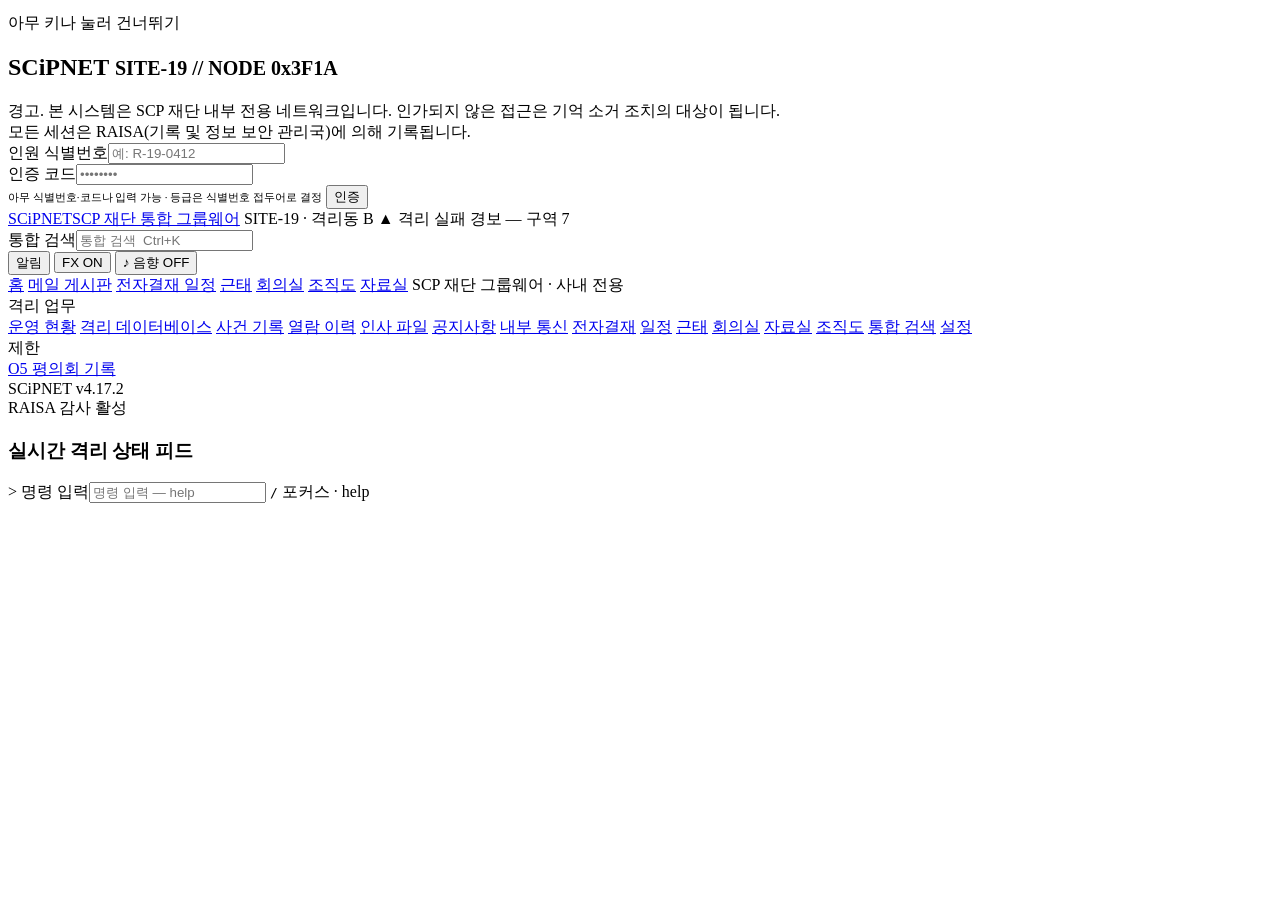
==== src/index.html @ d645afdf "Meeting room booking: daily timeline for 5 rooms, book empty slots, cancel own bookings Co-Authored-" ====
<!DOCTYPE html>
<html lang="ko">
<head>
<meta charset="utf-8">
<meta name="viewport" content="width=device-width, initial-scale=1">
<title>SCiPNET // SITE-19 TERMINAL</title>
<link href="https://fonts.googleapis.com/css2?family=IBM+Plex+Mono:wght@400;500;600&family=Nanum+Gothic+Coding&family=Noto+Sans+KR:wght@400;500;700&display=swap" rel="stylesheet">
<style>
/*__CSS__*/
</style>
</head>
<body class="crt">

<!-- ░ 부트 ░ -->
<section id="boot" class="screen active"><pre id="bootlog" aria-live="polite"></pre><span class="skip dim2">아무 키나 눌러 건너뛰기</span></section>

<!-- ░ 로그인 ░ -->
<section id="login" class="screen">
  <form class="loginbox" id="loginform" autocomplete="off">
    <h1>SCiPNET <small>SITE-19 // NODE 0x3F1A</small></h1>
    <div class="warn">
      경고. 본 시스템은 SCP 재단 내부 전용 네트워크입니다. 인가되지 않은 접근은 기억 소거 조치의 대상이 됩니다.<br>
      모든 세션은 RAISA(기록 및 정보 보안 관리국)에 의해 기록됩니다.
    </div>
    <div class="field"><label>인원 식별번호</label><input id="u" placeholder="예: R-19-0412" spellcheck="false"></div>
    <div class="field"><label>인증 코드</label><input id="p" type="password" placeholder="••••••••"></div>
    <div id="loginmsg"></div>
    <div class="actions">
      <span class="dim2" style="font-size:11px">아무 식별번호·코드나 입력 가능 · 등급은 식별번호 접두어로 결정</span>
      <button class="btn primary" type="submit">인증</button>
    </div>
  </form>
</section>

<!-- ░ 메인 ░ -->
<section id="main" class="screen">
  <div class="topbar">
    <a class="brand" href="#dashboard" aria-label="SCiPNET 홈"><span id="emb"></span><span class="bname">SCiPNET</span><span class="bsub">SCP 재단 통합 그룹웨어</span></a>
    <span class="dim site">SITE-19 · 격리동 B</span>
    <span class="alert" id="topalert">▲ 격리 실패 경보 — 구역 7</span>
    <span class="sp"></span>
    <form id="gsearch" class="gsearch" role="search"><label for="gq" class="sr">통합 검색</label><input id="gq" name="q" type="search" placeholder="통합 검색  Ctrl+K" autocomplete="off" spellcheck="false"></form>
    <button type="button" class="audio-btn bell" id="bell" aria-label="알림" aria-expanded="false" aria-controls="notipanel">알림 <span id="belln" class="amber"></span></button>
    <a id="who" class="dim" href="#settings" title="환경 설정"></a>
    <span class="lvl" id="lvl"></span>
    <span id="clock" class="dim"></span>
    <button type="button" class="audio-btn" id="fxbtn" title="깜빡임·글리치·흔들림 효과 켜기/끄기" aria-pressed="true">FX ON</button>
    <button type="button" class="audio-btn" id="audiobtn" title="음향 켜기/끄기" aria-pressed="false">♪ 음향 OFF</button>
  </div>
  <nav class="gnb" aria-label="그룹웨어 메뉴">
    <a href="#dashboard" data-v="dashboard">홈</a>
    <a href="#messages" data-v="messages">메일 <span id="unread" class="amber"></span></a>
    <a href="#board" data-v="board">게시판</a>
    <a href="#approval" data-v="approval">전자결재 <span id="apprn" class="amber"></span></a>
    <a href="#calendar" data-v="calendar">일정</a>
    <a href="#attendance" data-v="attendance">근태</a>
    <a href="#rooms" data-v="rooms">회의실</a>
    <a href="#org" data-v="org">조직도</a>
    <a href="#archive" data-v="archive">자료실</a>
    <span class="sp"></span>
    <span class="dim2 gnbnote">SCP 재단 그룹웨어 · 사내 전용</span>
  </nav>
  <div class="layout">
    <nav class="nav" aria-label="격리 업무 메뉴">
      <div class="sect">격리 업무</div>
      <a href="#dashboard" data-v="dashboard">운영 현황</a>
      <a href="#database" data-v="database">격리 데이터베이스</a>
      <a href="#incidents" data-v="incidents">사건 기록</a>
      <a href="#history" data-v="history">열람 이력</a>
      <a href="#personnel" data-v="personnel">인사 파일</a>
      <a href="#board" data-v="board" class="mob">공지사항</a>
      <a href="#messages" data-v="messages" class="mob">내부 통신</a>
      <a href="#approval" data-v="approval" class="mob">전자결재</a>
      <a href="#calendar" data-v="calendar" class="mob">일정</a>
      <a href="#attendance" data-v="attendance" class="mob">근태</a>
      <a href="#rooms" data-v="rooms" class="mob">회의실</a>
      <a href="#archive" data-v="archive" class="mob">자료실</a>
      <a href="#org" data-v="org" class="mob">조직도</a>
      <a href="#search" data-v="search" class="mob">통합 검색</a>
      <a href="#settings" data-v="settings" class="mob">설정</a>
      <div class="sect">제한</div>
      <a href="#o5" data-v="o5" class="dim2">O5 평의회 기록</a>
      <div class="foot">SCiPNET v4.17.2<br>RAISA 감사 활성<br><span id="sess"></span></div>
    </nav>
    <main class="content" id="content" tabindex="-1"></main>
    <aside class="side">
      <h3>실시간 격리 상태 피드</h3>
      <div class="feed" id="feed"></div>
      <div class="stats" id="stats"></div>
    </aside>
  </div>
  <div class="cmd">
    <span class="p">&gt;</span>
    <label for="cmdline" class="sr">명령 입력</label><input id="cmdline" placeholder="명령 입력 — help" spellcheck="false" autocomplete="off">
    <span class="hint"><kbd>/</kbd> 포커스 · help</span>
  </div>
</section>

<div id="wm" aria-hidden="true"></div>
<div id="readbar" aria-hidden="true"></div>
<div id="printhdr" aria-hidden="true"></div>
<div id="toasts" aria-live="polite"></div>
<div id="notipanel" class="notipanel" hidden></div>
<div id="glitch"></div>
<div class="eyes" id="eyes"></div>

<script>
/*__JS__*/
</script>
</body>
</html>
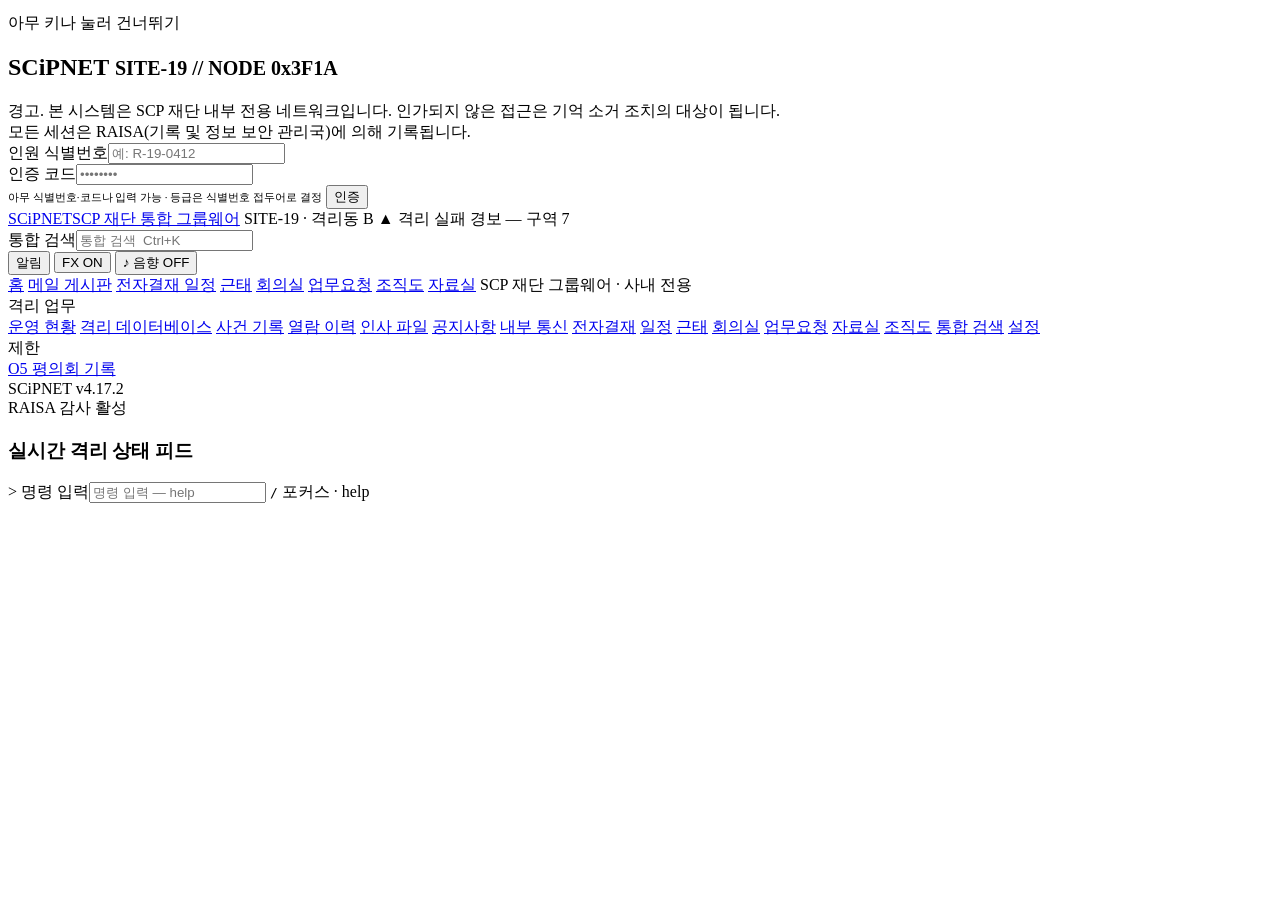
==== commit 64cbbf59: "Helpdesk requests: IT/facilities/security/general tickets with progress, log and rating Co-Authored-" ====
--- a/src/index.html
+++ b/src/index.html
@@ -55,6 +55,7 @@
     <a href="#calendar" data-v="calendar">일정</a>
     <a href="#attendance" data-v="attendance">근태</a>
     <a href="#rooms" data-v="rooms">회의실</a>
+    <a href="#helpdesk" data-v="helpdesk">업무요청</a>
     <a href="#org" data-v="org">조직도</a>
     <a href="#archive" data-v="archive">자료실</a>
     <span class="sp"></span>
@@ -74,6 +75,7 @@
       <a href="#calendar" data-v="calendar" class="mob">일정</a>
       <a href="#attendance" data-v="attendance" class="mob">근태</a>
       <a href="#rooms" data-v="rooms" class="mob">회의실</a>
+      <a href="#helpdesk" data-v="helpdesk" class="mob">업무요청</a>
       <a href="#archive" data-v="archive" class="mob">자료실</a>
       <a href="#org" data-v="org" class="mob">조직도</a>
       <a href="#search" data-v="search" class="mob">통합 검색</a>
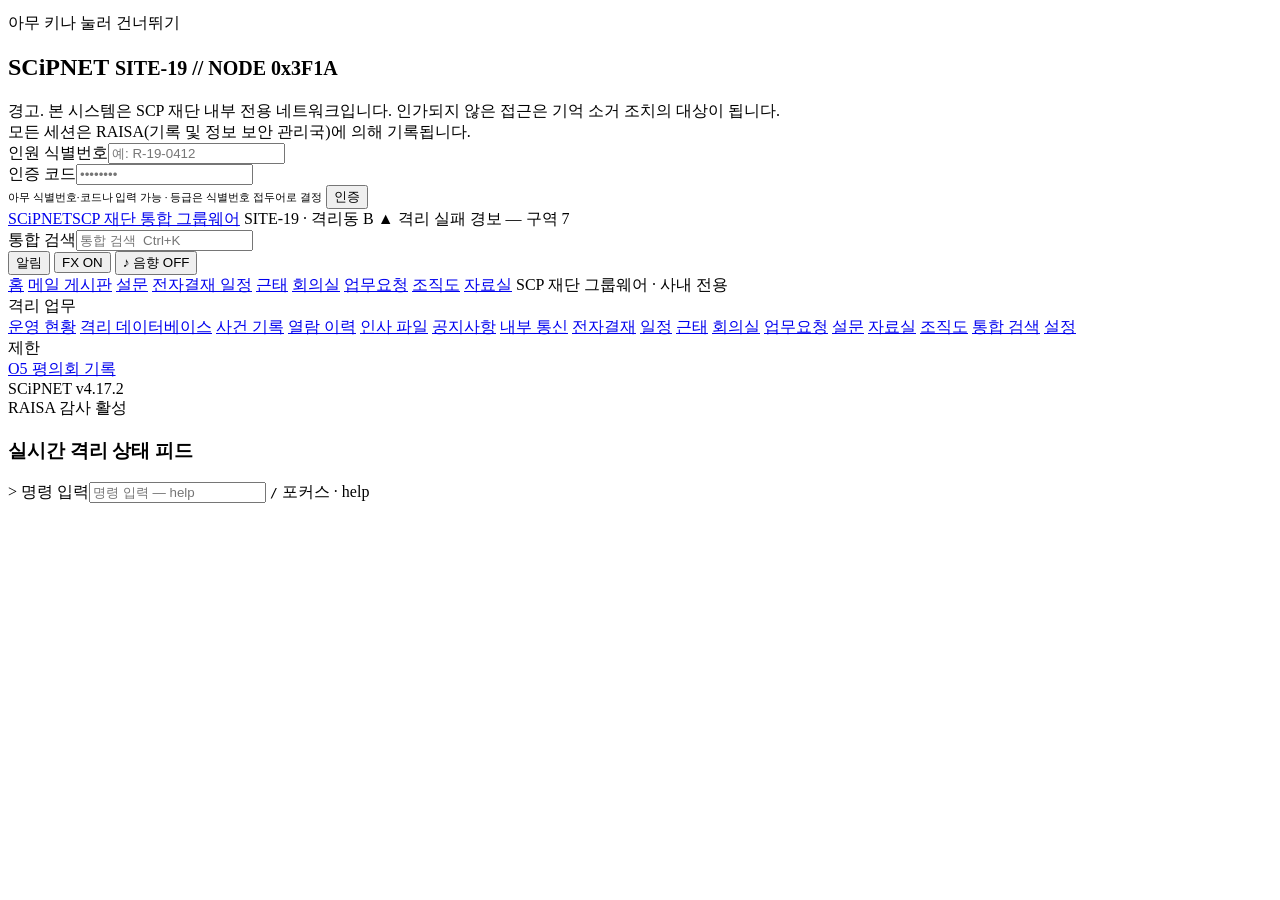
==== commit d56fc210: "Company surveys: open/closed surveys with choice, multi, scale and text questions and result bars Co" ====
--- a/src/index.html
+++ b/src/index.html
@@ -51,6 +51,7 @@
     <a href="#dashboard" data-v="dashboard">홈</a>
     <a href="#messages" data-v="messages">메일 <span id="unread" class="amber"></span></a>
     <a href="#board" data-v="board">게시판</a>
+    <a href="#survey" data-v="survey">설문</a>
     <a href="#approval" data-v="approval">전자결재 <span id="apprn" class="amber"></span></a>
     <a href="#calendar" data-v="calendar">일정</a>
     <a href="#attendance" data-v="attendance">근태</a>
@@ -76,6 +77,7 @@
       <a href="#attendance" data-v="attendance" class="mob">근태</a>
       <a href="#rooms" data-v="rooms" class="mob">회의실</a>
       <a href="#helpdesk" data-v="helpdesk" class="mob">업무요청</a>
+      <a href="#survey" data-v="survey" class="mob">설문</a>
       <a href="#archive" data-v="archive" class="mob">자료실</a>
       <a href="#org" data-v="org" class="mob">조직도</a>
       <a href="#search" data-v="search" class="mob">통합 검색</a>
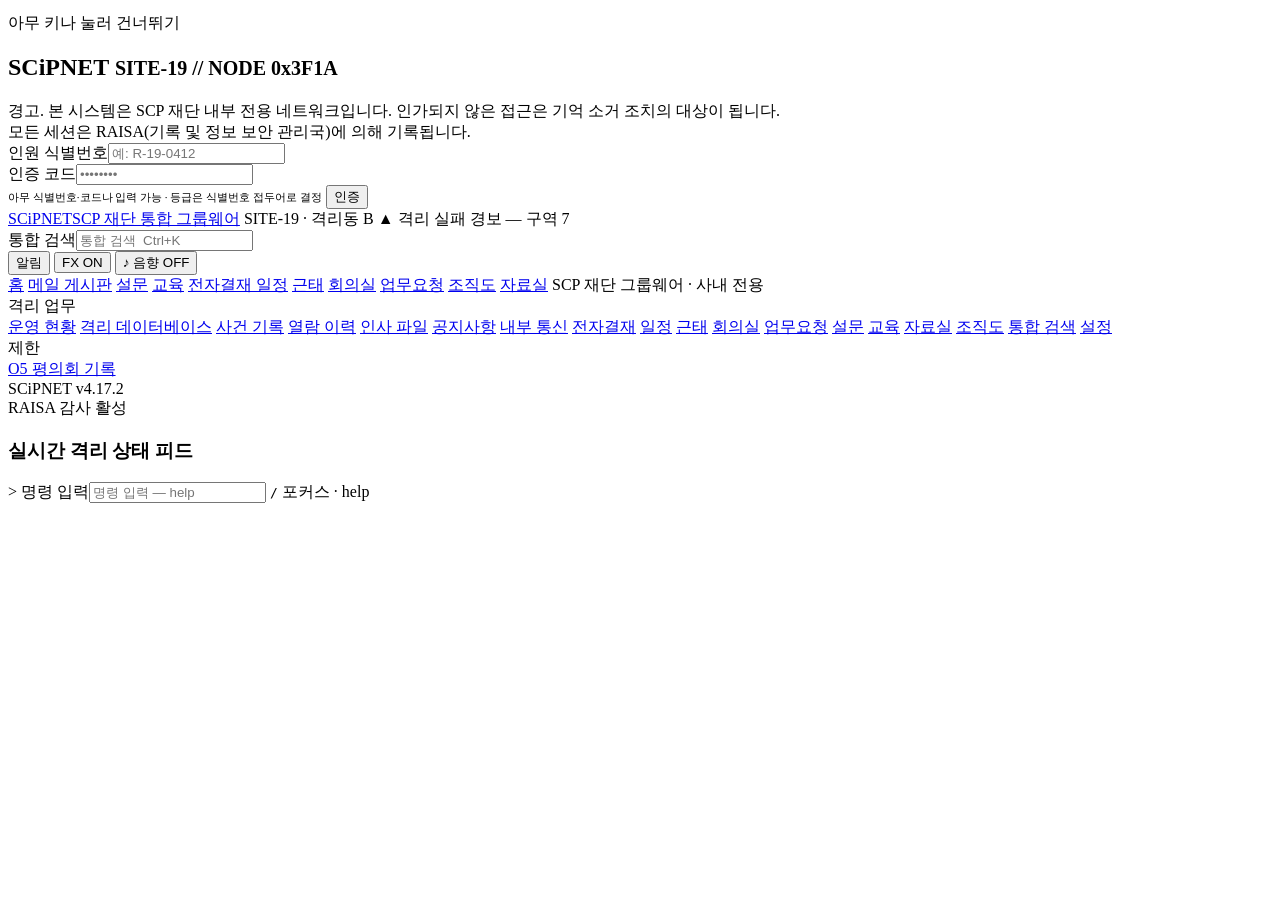
==== commit 21237a64: "[개선 8/10] 온라인 교육: 과정·차시 학습, 평가, 이수증 Co-Authored-By: Claude Opus 5.5 <noreply@anthropic.com> Claude-S" ====
--- a/src/index.html
+++ b/src/index.html
@@ -52,6 +52,7 @@
     <a href="#messages" data-v="messages">메일 <span id="unread" class="amber"></span></a>
     <a href="#board" data-v="board">게시판</a>
     <a href="#survey" data-v="survey">설문</a>
+    <a href="#edu" data-v="edu">교육</a>
     <a href="#approval" data-v="approval">전자결재 <span id="apprn" class="amber"></span></a>
     <a href="#calendar" data-v="calendar">일정</a>
     <a href="#attendance" data-v="attendance">근태</a>
@@ -78,6 +79,7 @@
       <a href="#rooms" data-v="rooms" class="mob">회의실</a>
       <a href="#helpdesk" data-v="helpdesk" class="mob">업무요청</a>
       <a href="#survey" data-v="survey" class="mob">설문</a>
+      <a href="#edu" data-v="edu" class="mob">교육</a>
       <a href="#archive" data-v="archive" class="mob">자료실</a>
       <a href="#org" data-v="org" class="mob">조직도</a>
       <a href="#search" data-v="search" class="mob">통합 검색</a>
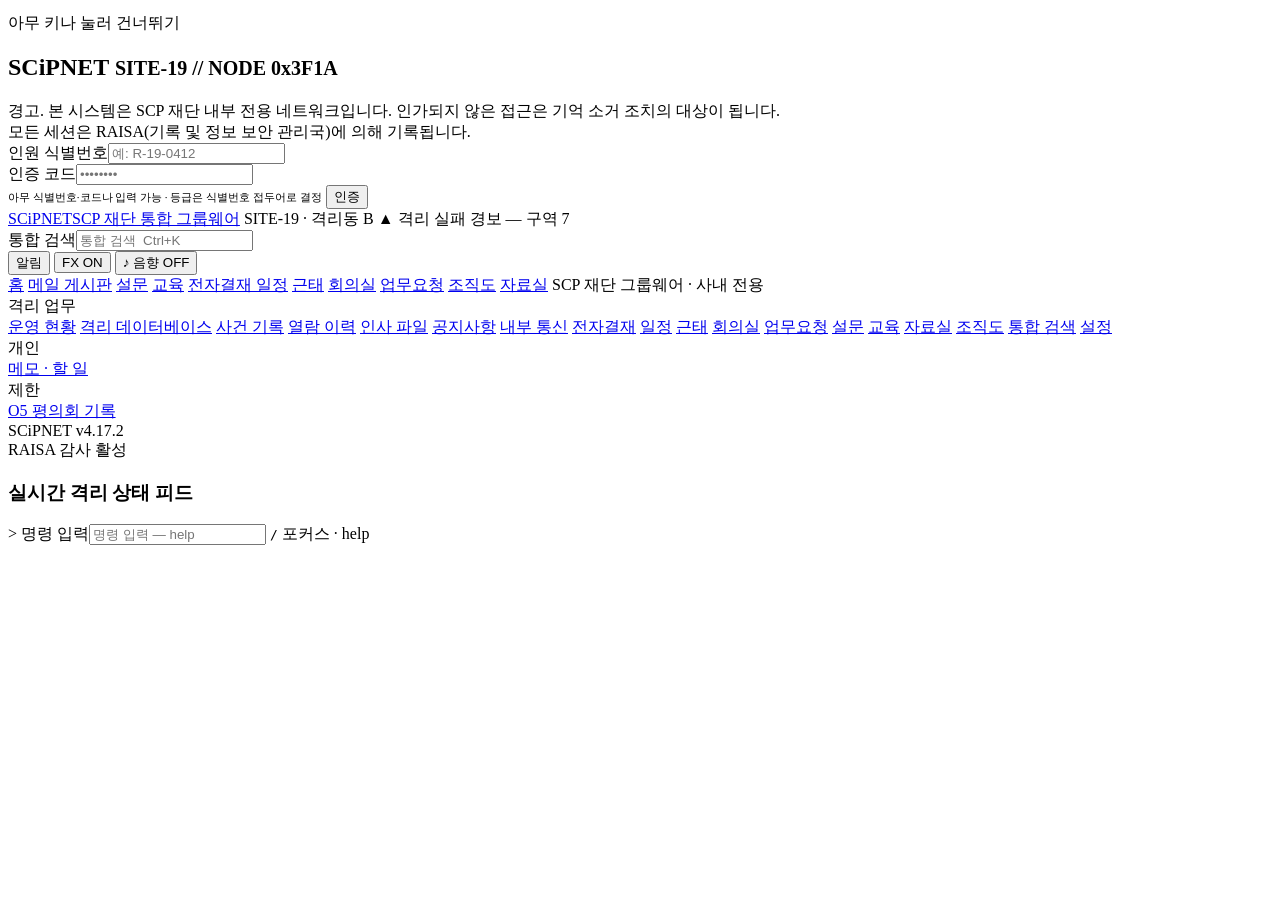
==== commit 26147697: "[개선 9/10] 메모·할 일, 대시보드 위젯 설정 Co-Authored-By: Claude Opus 5.5 <noreply@anthropic.com> Claude-Session:" ====
--- a/src/index.html
+++ b/src/index.html
@@ -84,6 +84,8 @@
       <a href="#org" data-v="org" class="mob">조직도</a>
       <a href="#search" data-v="search" class="mob">통합 검색</a>
       <a href="#settings" data-v="settings" class="mob">설정</a>
+      <div class="sect">개인</div>
+      <a href="#notes" data-v="notes">메모 · 할 일</a>
       <div class="sect">제한</div>
       <a href="#o5" data-v="o5" class="dim2">O5 평의회 기록</a>
       <div class="foot">SCiPNET v4.17.2<br>RAISA 감사 활성<br><span id="sess"></span></div>
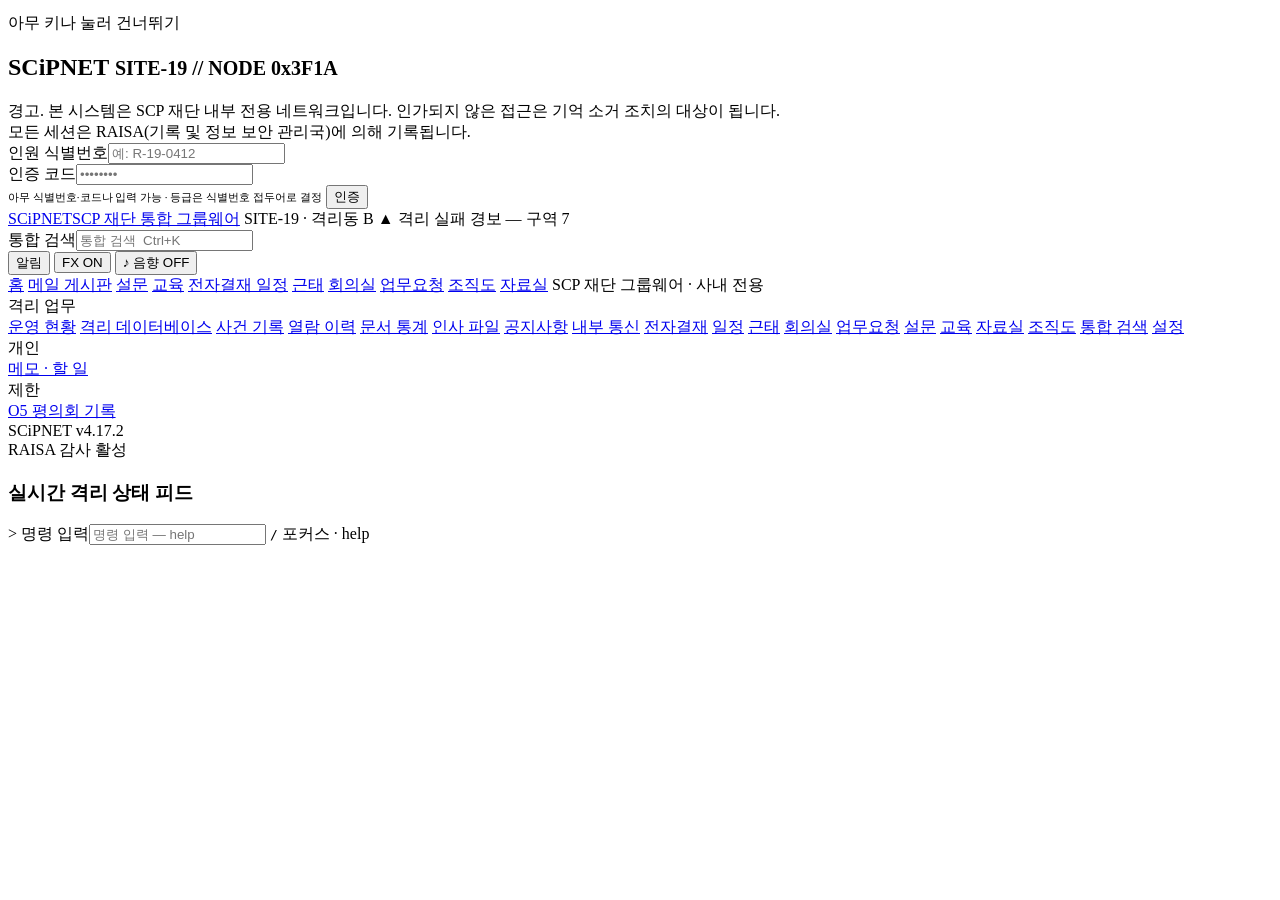
==== commit 6aefa264: "[개선 10/10] 문서 통계, 404 화면, 탭 제목, 전송 실패 시 다시 시도 Co-Authored-By: Claude Opus 5.5 <noreply@anthropic.com" ====
--- a/src/index.html
+++ b/src/index.html
@@ -70,6 +70,7 @@
       <a href="#database" data-v="database">격리 데이터베이스</a>
       <a href="#incidents" data-v="incidents">사건 기록</a>
       <a href="#history" data-v="history">열람 이력</a>
+      <a href="#stats" data-v="stats">문서 통계</a>
       <a href="#personnel" data-v="personnel">인사 파일</a>
       <a href="#board" data-v="board" class="mob">공지사항</a>
       <a href="#messages" data-v="messages" class="mob">내부 통신</a>
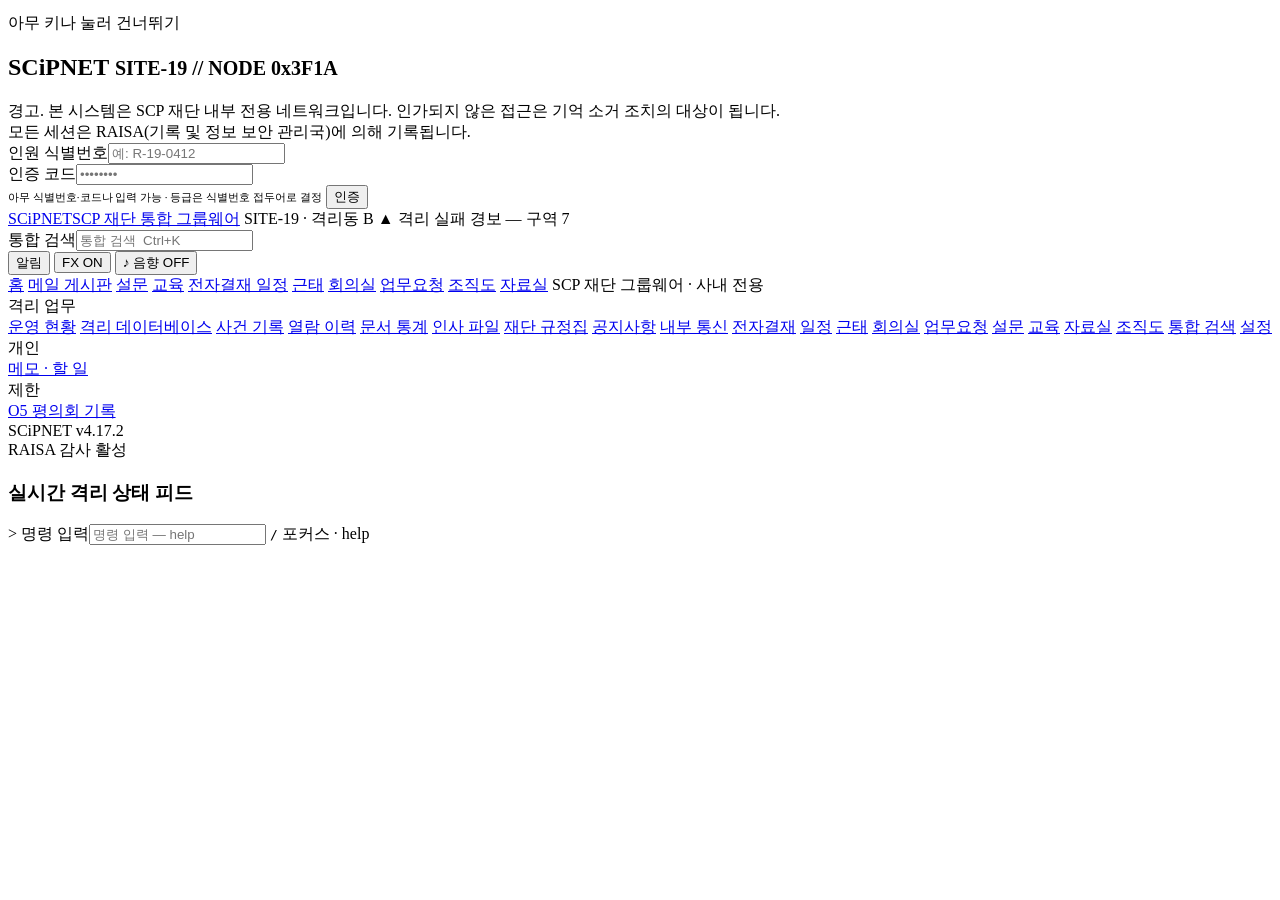
==== commit 91c211e1: "Add foundation rulebook (#regs) from scpko guide pages lore.py fetches security clearance levels, pe" ====
--- a/src/index.html
+++ b/src/index.html
@@ -72,6 +72,7 @@
       <a href="#history" data-v="history">열람 이력</a>
       <a href="#stats" data-v="stats">문서 통계</a>
       <a href="#personnel" data-v="personnel">인사 파일</a>
+      <a href="#regs" data-v="regs">재단 규정집</a>
       <a href="#board" data-v="board" class="mob">공지사항</a>
       <a href="#messages" data-v="messages" class="mob">내부 통신</a>
       <a href="#approval" data-v="approval" class="mob">전자결재</a>
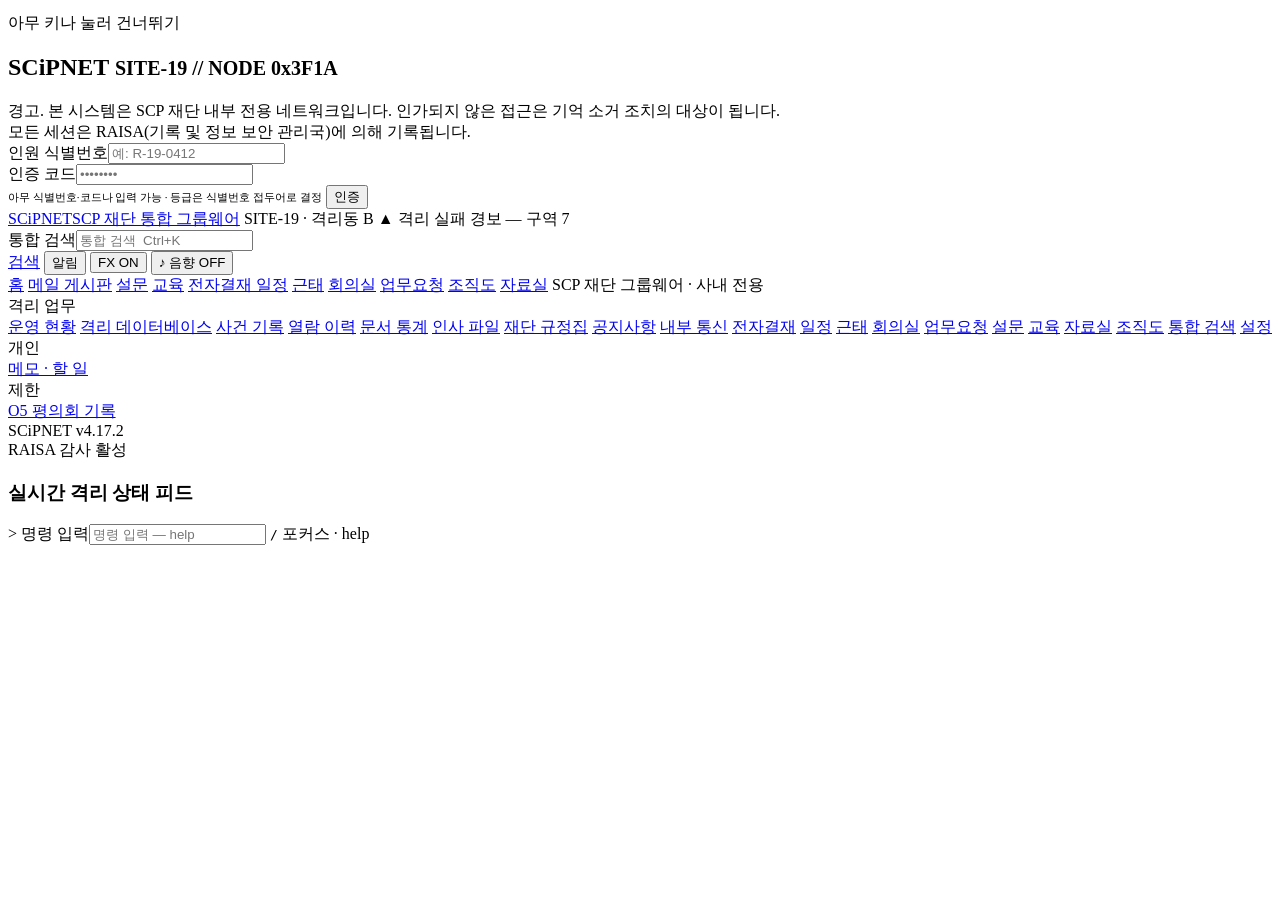
==== commit 8b2f9764: "검색·목록 속도 개선과 휴대폰 화면 다듬기 - 번호 해석·번호순 목록·이름순 순위를 한 번만 계산해 재사용 - 본문 검색: 한글 검색어는 소문자 변환 없이 바로 찾고, 영문은 문서" ====
--- a/src/index.html
+++ b/src/index.html
@@ -40,6 +40,7 @@
     <span class="alert" id="topalert">▲ 격리 실패 경보 — 구역 7</span>
     <span class="sp"></span>
     <form id="gsearch" class="gsearch" role="search"><label for="gq" class="sr">통합 검색</label><input id="gq" name="q" type="search" placeholder="통합 검색  Ctrl+K" autocomplete="off" spellcheck="false"></form>
+    <a class="tsearch" href="#search" aria-label="통합 검색" title="통합 검색">검색</a>
     <button type="button" class="audio-btn bell" id="bell" aria-label="알림" aria-expanded="false" aria-controls="notipanel">알림 <span id="belln" class="amber"></span></button>
     <a id="who" class="dim" href="#settings" title="환경 설정"></a>
     <span class="lvl" id="lvl"></span>
